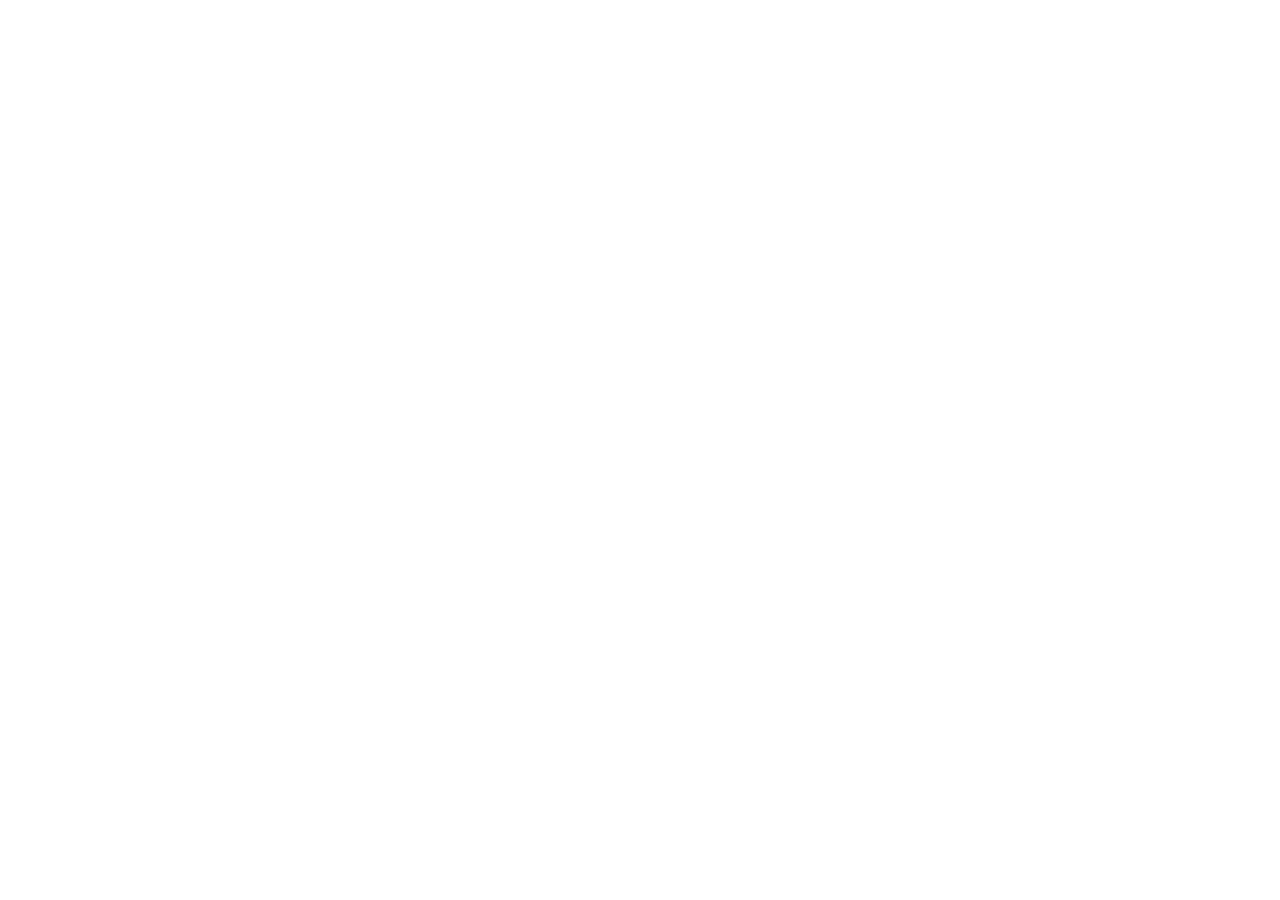
==== evenements.html @ 62754426 "Add initial HTML structure for events page" ====
<!DOCTYPE html>
<html lang="fr">

<head>

<meta charset="UTF-8">
<meta name="viewport" content="width=device-width, initial-scale=1.0">

<title>Mes événements</title>

<link rel="preconnect" href="https://fonts.googleapis.com">
<link rel="preconnect" href="https://fonts.gstatic.com" crossorigin>

<link href="https://fonts.googleapis.com/css2?family=Poppins:wght@400;600;700&display=swap" rel="stylesheet">

<link rel="stylesheet" href="evenements.css">

</head>

<body>

<div id="app"></div>

<script src="evenements.js"></script>

</body>

</html>
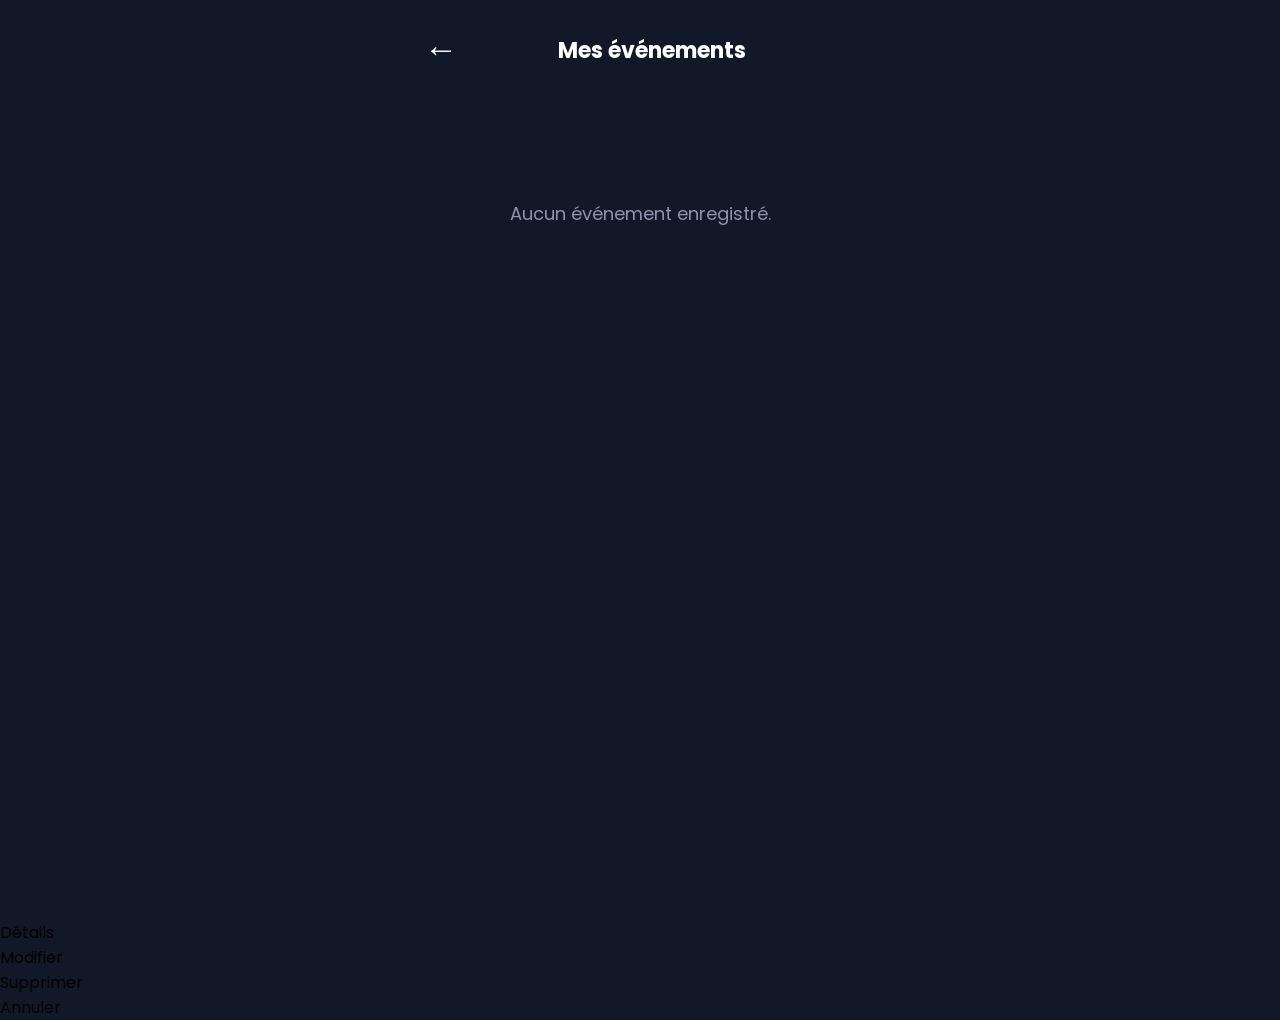
==== commit bf79679f: "Update evenements.html" ====
--- a/evenements.html
+++ b/evenements.html
@@ -23,6 +23,30 @@
 
 <script src="evenements.js"></script>
 
+  <div id="overlay" class="hidden">
+
+    <div id="popup">
+
+        <div class="popupBtn" id="btnDetails">
+            Détails
+        </div>
+
+        <div class="popupBtn" id="btnModifier">
+            Modifier
+        </div>
+
+        <div class="popupBtn danger" id="btnSupprimer">
+            Supprimer
+        </div>
+
+        <div class="popupBtn" id="btnAnnuler">
+            Annuler
+        </div>
+
+    </div>
+
+  </div>
+
 </body>
 
 </html>
--- a/evenements.css
+++ b/evenements.css
@@ -0,0 +1,145 @@
+*{
+    margin:0;
+    padding:0;
+    box-sizing:border-box;
+    -webkit-tap-highlight-color:transparent;
+}
+
+html,body{
+    width:100%;
+    height:100%;
+    font-family:"Poppins",sans-serif;
+}
+
+body{
+    background:#111827;
+}
+
+#app{
+    max-width:480px;
+    margin:auto;
+    min-height:100vh;
+}
+
+.topbar{
+    position:relative;
+    height:60px;
+    margin-top:20px;
+}
+
+.back{
+    position:absolute;
+    left:24px;
+    top:47%;
+    transform:translateY(-47%);
+    color:#fff;
+    text-decoration:none;
+    font-size:34px;
+}
+
+.topbar h1{
+
+    position:absolute;
+    left:50%;
+    top:50%;
+    transform:translate(-50%,-50%);
+    margin-left:12px;
+
+    color:#fff;
+    font-size:22px;
+    font-weight:700;
+
+    white-space:nowrap;
+}
+
+#liste{
+    padding:20px;
+}
+
+.carte{
+
+    position:relative;
+
+    width:90%;
+
+    margin:0 auto 20px;
+}
+
+
+
+.vide{
+
+    margin-top:100px;
+
+    text-align:center;
+
+    color:#8b94a8;
+
+    font-size:18px;
+}
+
+.fondCarte{
+    width:100%;
+    display:block;
+}
+
+.infos{
+    position:absolute;
+    inset:0;
+}
+
+.titre{
+    position:absolute;
+    left:18px;
+    top:38px;
+    color:#fff;
+    font-size:18px;
+    font-weight:700;
+    line-height:1;
+}
+
+.date{
+
+    position:absolute;
+    left:18px;
+    top:64px;
+    display:flex;
+    align-items:center;
+    color:#fff;
+    font-size:12px;
+}
+
+.lieu{
+
+    position:absolute;
+    left:18px;
+    top:84px;
+    display:flex;
+    align-items:center;
+    color:#fff;
+    font-size:12px;
+}
+
+.heure{
+
+    position:absolute;
+
+    left:18px;
+    top:108px;
+    display:flex;
+    align-items:center;
+    color:#fff;
+    font-size:12px;
+    font-weight:600;
+}
+
+.icon{
+
+    width:12px;
+
+    height:12px;
+
+    margin-right:5px;
+
+    flex-shrink:0;
+}
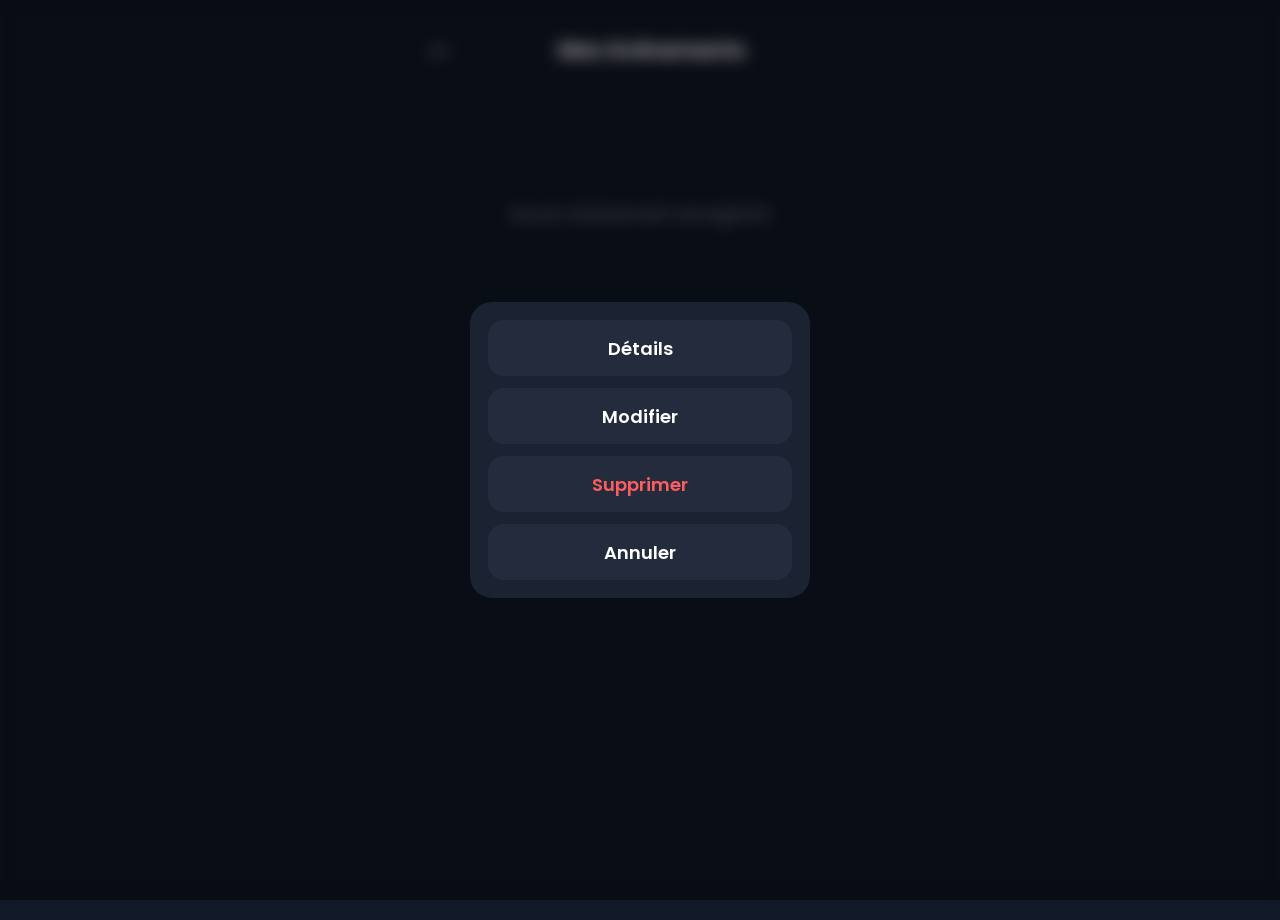
==== commit d1982200: "Update evenements.html" ====
--- a/evenements.html
+++ b/evenements.html
@@ -23,7 +23,7 @@
 
 <script src="evenements.js"></script>
 
-  <div id="overlay" class="hidden">
+  <div id="overlay" class="cache">
 
     <div id="popup">
 
--- a/evenements.css
+++ b/evenements.css
@@ -143,3 +143,63 @@
 
     flex-shrink:0;
 }
+
+#overlay.hidden{
+    display:none;
+}
+
+#overlay{
+    position:fixed;
+    inset:0;
+    background:rgba(0,0,0,.45);
+    backdrop-filter:blur(8px);
+    display:flex;
+    justify-content:center;
+    align-items:center;
+    z-index:999;
+}
+
+#popup{
+    width:84%;
+    max-width:340px;
+    background:#1b2332;
+    border-radius:22px;
+    padding:18px;
+    animation:popup .20s;
+}
+
+.popupBtn{
+    height:56px;
+    background:#232b3d;
+    border-radius:16px;
+    display:flex;
+    justify-content:center;
+    align-items:center;
+    color:#fff;
+    font-size:18px;
+    font-weight:600;
+    margin-bottom:12px;
+}
+
+.popupBtn:last-child{
+    margin-bottom:0;
+}
+
+.popupBtn:active{
+    transform:scale(.96);
+}
+
+.danger{
+    color:#ff5d5d;
+}
+
+@keyframes popup{
+    from{
+        transform:scale(.92);
+        opacity:0;
+    }
+    to{
+        transform:scale(1);
+        opacity:1;
+    }
+}
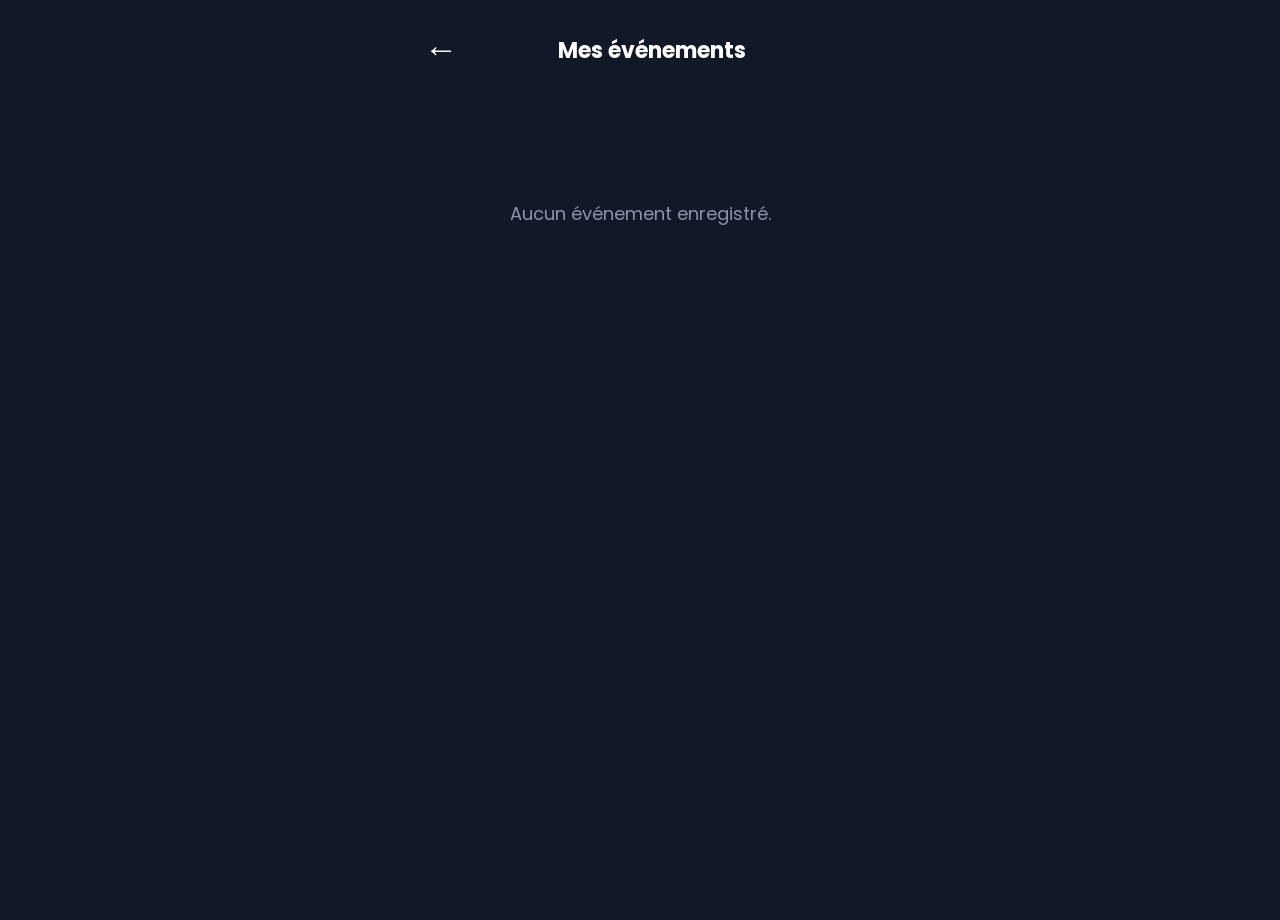
==== commit 31f51247: "Update evenements.html" ====
--- a/evenements.html
+++ b/evenements.html
@@ -21,7 +21,6 @@
 
 <div id="app"></div>
 
-<script src="evenements.js"></script>
 
   <div id="overlay" class="cache">
 
@@ -47,6 +46,8 @@
 
   </div>
 
+  <script src="evenements.js"></script>
+  
 </body>
 
 </html>
--- a/evenements.css
+++ b/evenements.css
@@ -144,7 +144,7 @@
     flex-shrink:0;
 }
 
-#overlay.hidden{
+#overlay.cache{
     display:none;
 }
 
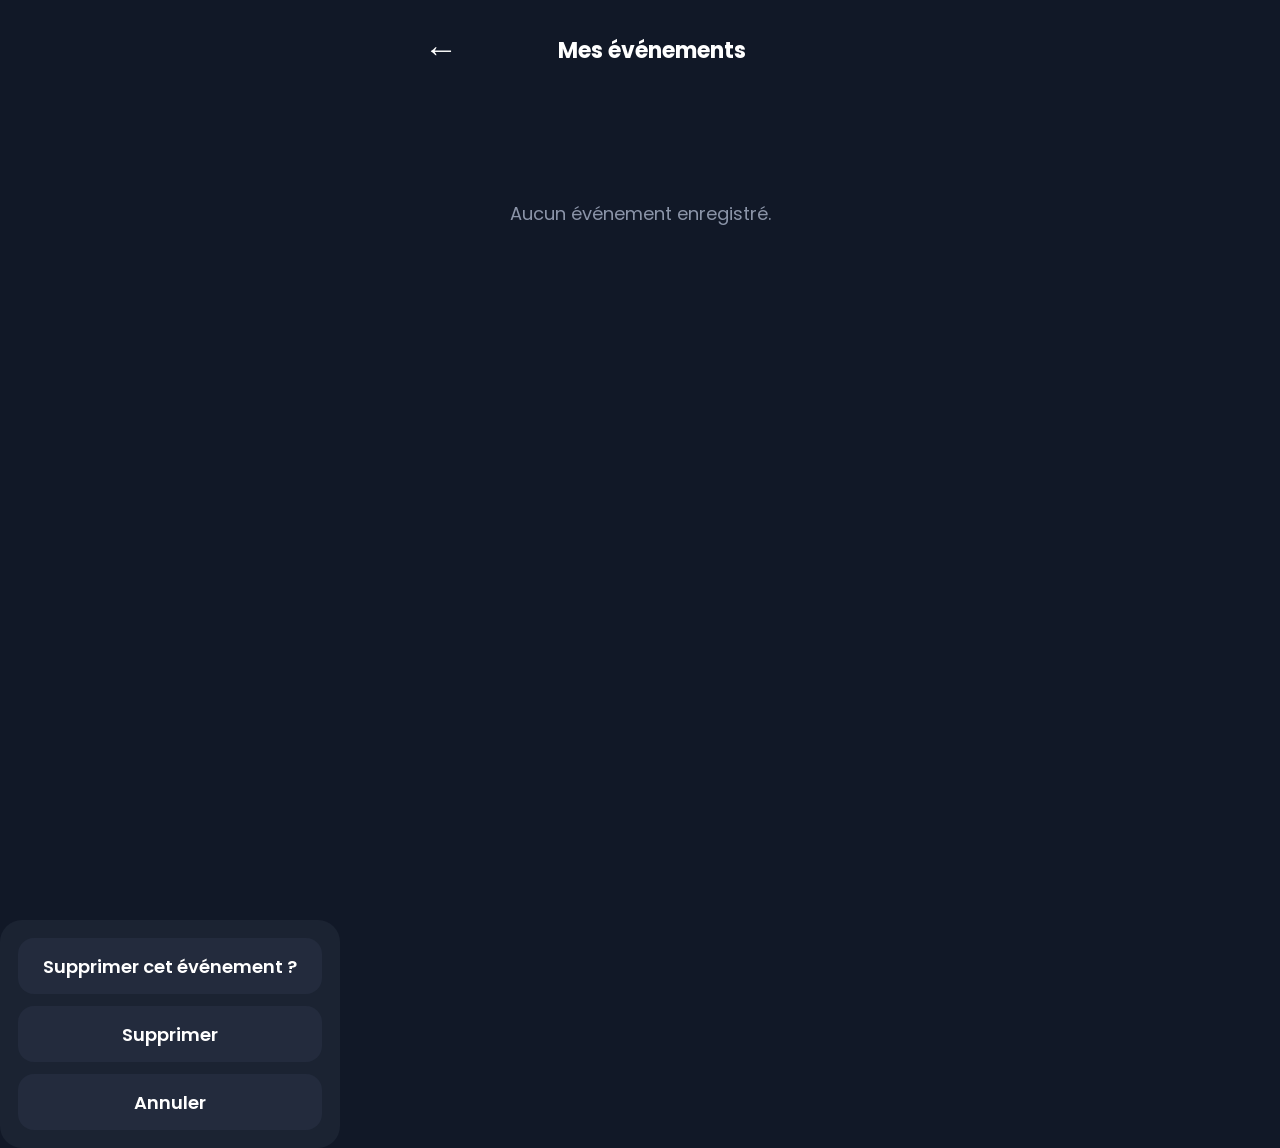
==== commit 66e9ca54: "Add confirmation popup for event deletion" ====
--- a/evenements.html
+++ b/evenements.html
@@ -46,6 +46,26 @@
 
   </div>
 
+<div id="overlaySuppr" class="cache">
+
+    <div id="popup">
+
+        <div class="popupBtn">
+            Supprimer cet événement ?
+        </div>
+
+        <div class="popupBtn" id="btnConfirmerSuppr">
+            Supprimer
+        </div>
+
+        <div class="popupBtn" id="btnAnnulerSuppr">
+            Annuler
+        </div>
+
+    </div>
+
+</div>
+  
   <script src="evenements.js"></script>
   
 </body>
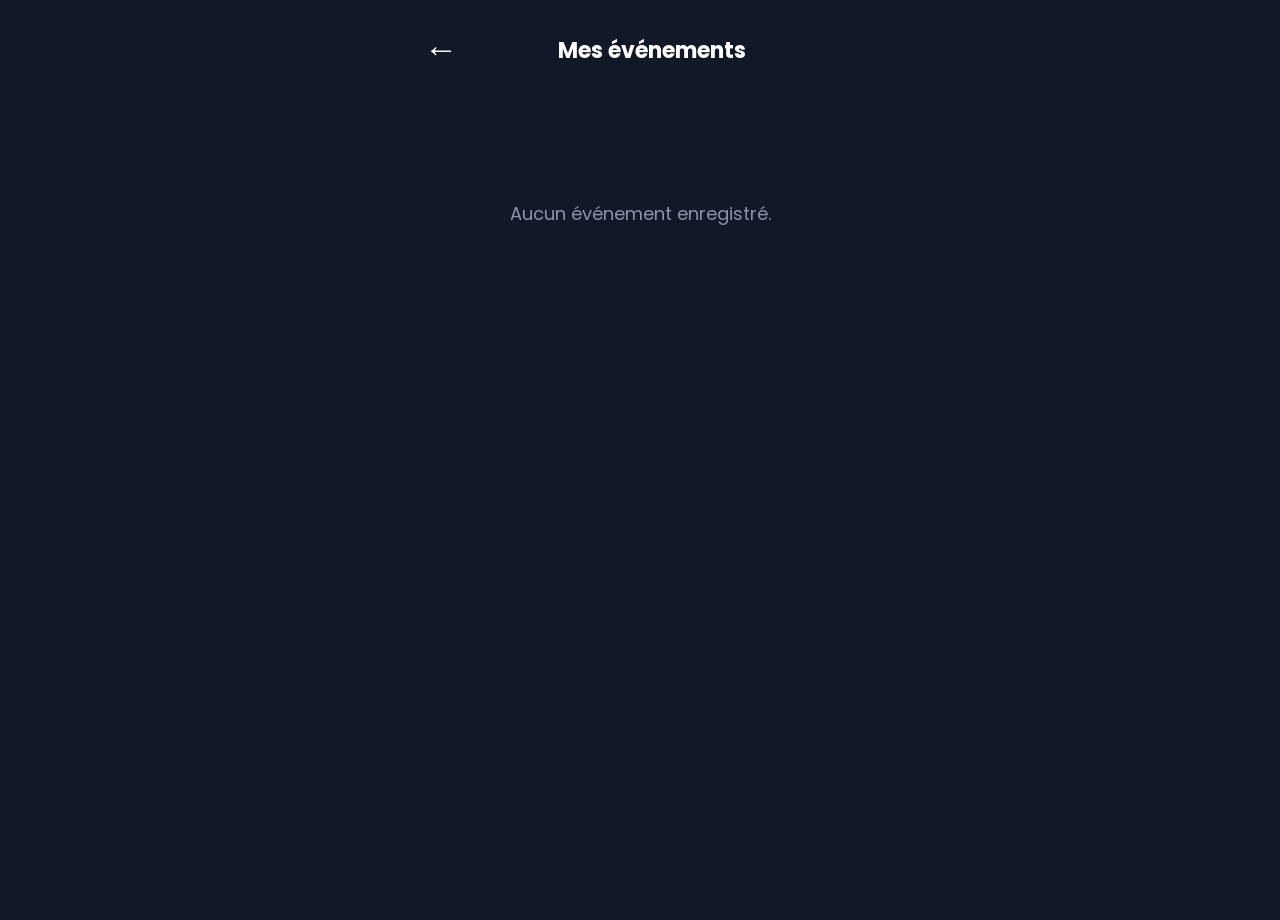
==== commit c26b1974: "Update evenements.html" ====
--- a/evenements.html
+++ b/evenements.html
@@ -50,9 +50,9 @@
 
     <div id="popup">
 
-        <div class="popupBtn">
-            Supprimer cet événement ?
-        </div>
+        <div class="popupTitre">
+    Supprimer cet événement ?
+</div>
 
         <div class="popupBtn" id="btnConfirmerSuppr">
             Supprimer
--- a/evenements.css
+++ b/evenements.css
@@ -144,11 +144,13 @@
     flex-shrink:0;
 }
 
-#overlay.cache{
+#overlay.cache,
+#overlaySuppr.cache{
     display:none;
 }
 
-#overlay{
+#overlay,
+#overlaySuppr{
     position:fixed;
     inset:0;
     background:rgba(0,0,0,.45);
